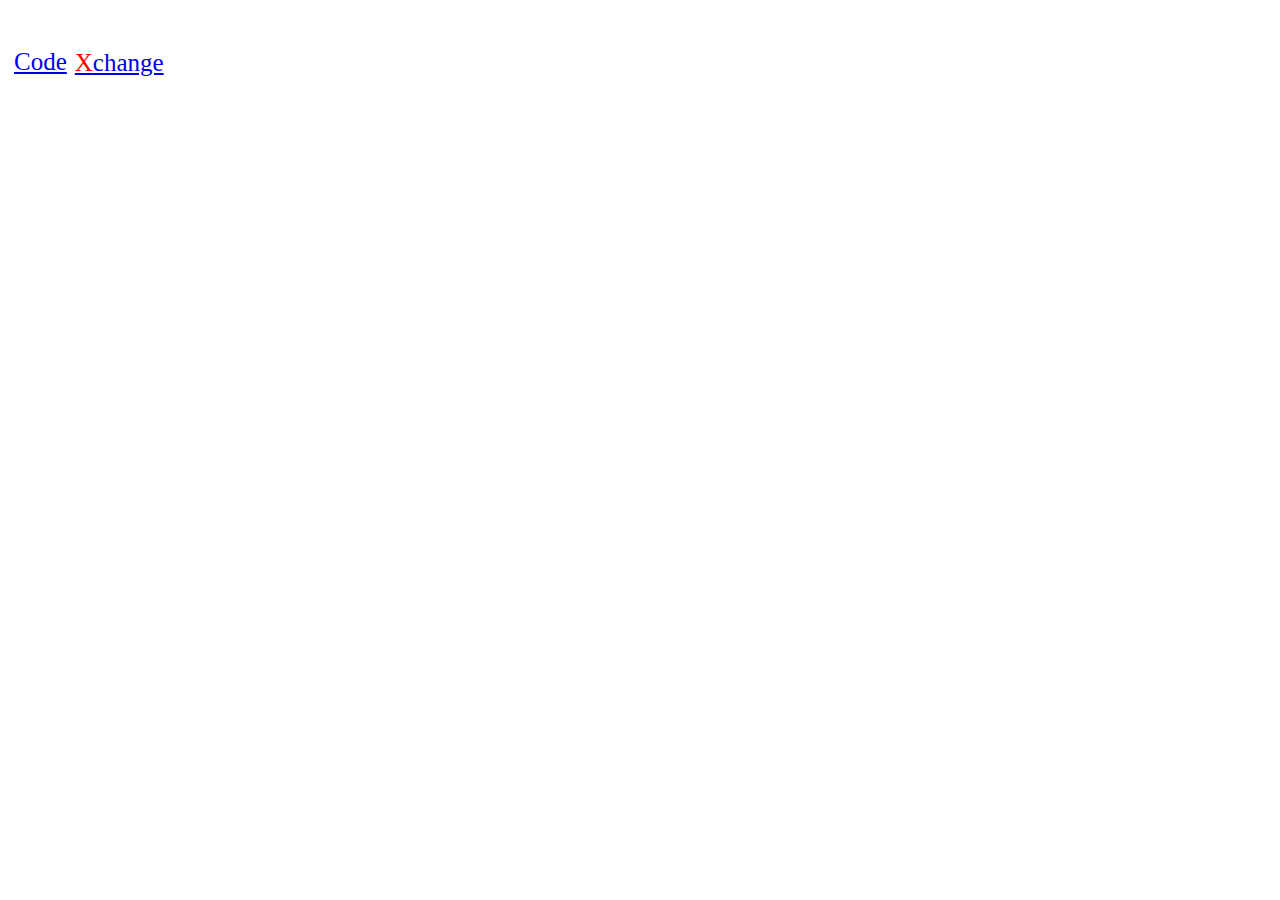
==== wwwroot/faq.html @ 57903ad0 "Nieuwe paginas" ====
<!DOCTYPE html>
<html lang="en">
   <head>
        <meta charset="UTF-8" />
        <meta name="viewport" content="width=device-width, initial-scale=1" />
        <!-- Gebruik bootstrap -->
        <link
            href="https://cdn.jsdelivr.net/npm/bootstrap@5.3.2/dist/css/bootstrap.min.css"
            rel="stylesheet"
            integrity="sha384-T3c6CoIi6uLrA9TneNEoa7RxnatzjcDSCmG1MXxSR1GAsXEV/Dwwykc2MPK8M2HN"
            crossorigin="anonymous"
        />
        <title>Code Xchange</title>
        <link rel="stylesheet" href="/wwwroot/assets/css/faq.css" />
        <link rel="stylesheet" href="/wwwroot/assets/css/navbar.css" />
    </head>
<body>
    <nav class="navbar bg-dark">
        <a id="titel" class="navbar-brand text-white" href="index.html">
            <p id="titel1">Code</p>
            <p id="titelX">X</p>
            <p id="titel2">change</p></a
        >
        </div>
    </nav>
---- wwwroot/assets/css/navbar.css ----
#vraagknop {
    color: white;
    display: flex;
    width: 153px;
    height: 48px;
    padding: 14px 20px 14px 19px;
    justify-content: center;
    align-items: center;
    flex-shrink: 0;
    border-radius: 8px;
    background-color: #426b1f;
    text-decoration: none;
}

#vraagknop:hover {
    color: antiquewhite;
    background-color: #102a0a 0.3s ease;
}

#titel {
    display: flex;
    margin-bottom: 5px;
}

#titelX {
    position: relative;
    left: 14px;
    top: 16px;
    font-size: 25px;
    color: red;
}

#titel1 {
    position: relative;
    left: 6px;
    bottom: -15px;
    font-size: 25px;
}

#titel2 {
    position: relative;
    left: 14px;
    bottom: -16px;
    font-size: 25px;
}

.account {
    position: relative;
    left: 158px;
    bottom: -3px;
    text-decoration: none;
    color: white;
}
.account:hover {
    cursor: pointer;
    color: antiquewhite;
    text-decoration: none;
}

.faq {
    position: relative;
    left: 269px;
    bottom: -3px;
    text-decoration: none;
    color: white;
}

.faq:hover {
    cursor: pointer;
    color: antiquewhite;
}
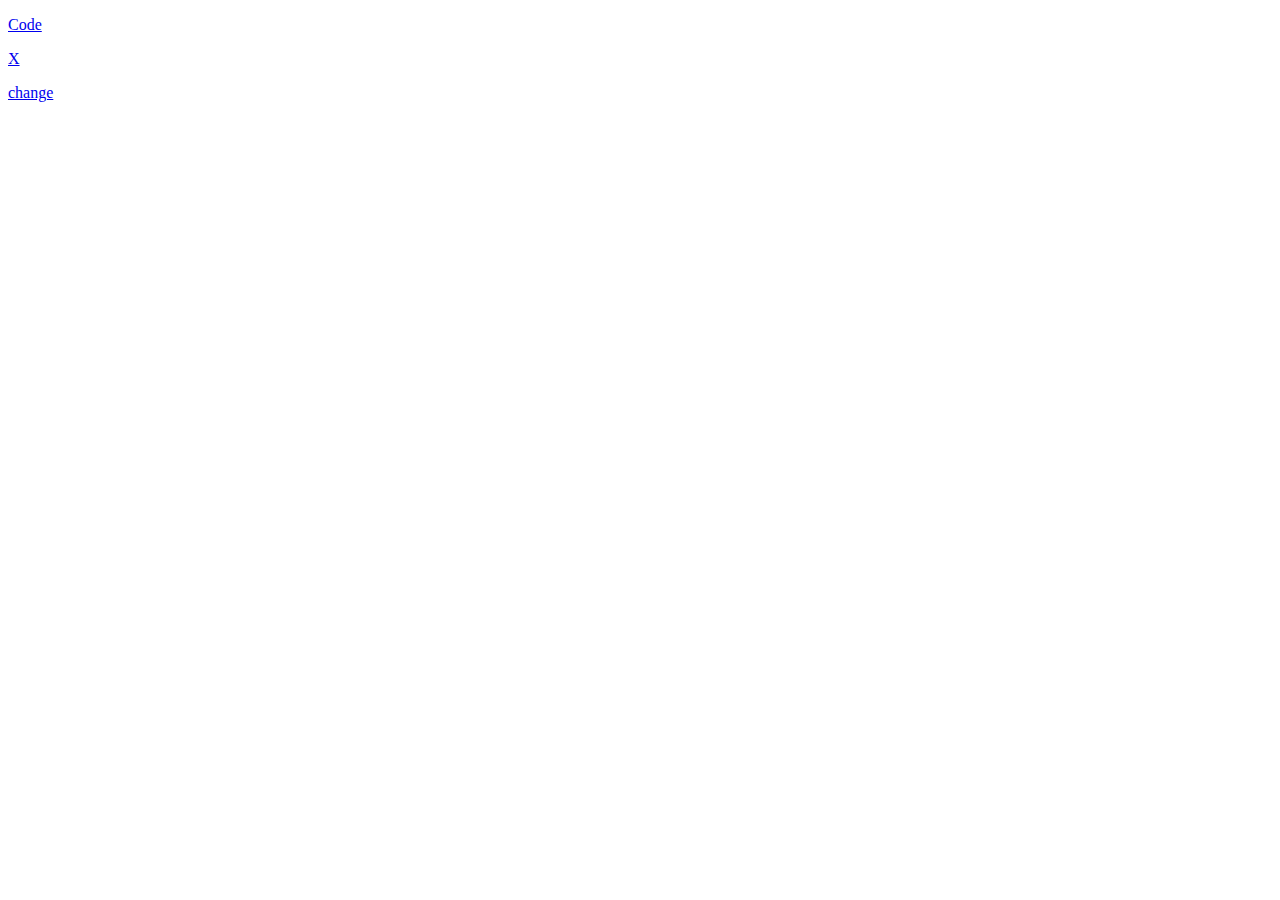
==== commit e90e07c2: "changes" ====
--- a/wwwroot/faq.html
+++ b/wwwroot/faq.html
@@ -11,8 +11,8 @@
             crossorigin="anonymous"
         />
         <title>Code Xchange</title>
-        <link rel="stylesheet" href="/wwwroot/assets/css/faq.css" />
-        <link rel="stylesheet" href="/wwwroot/assets/css/navbar.css" />
+        <link rel="stylesheet" href="/assets/css/faq.css" />
+        <link rel="stylesheet" href="/assets/css/navbar.css" />
     </head>
 <body>
     <nav class="navbar bg-dark">
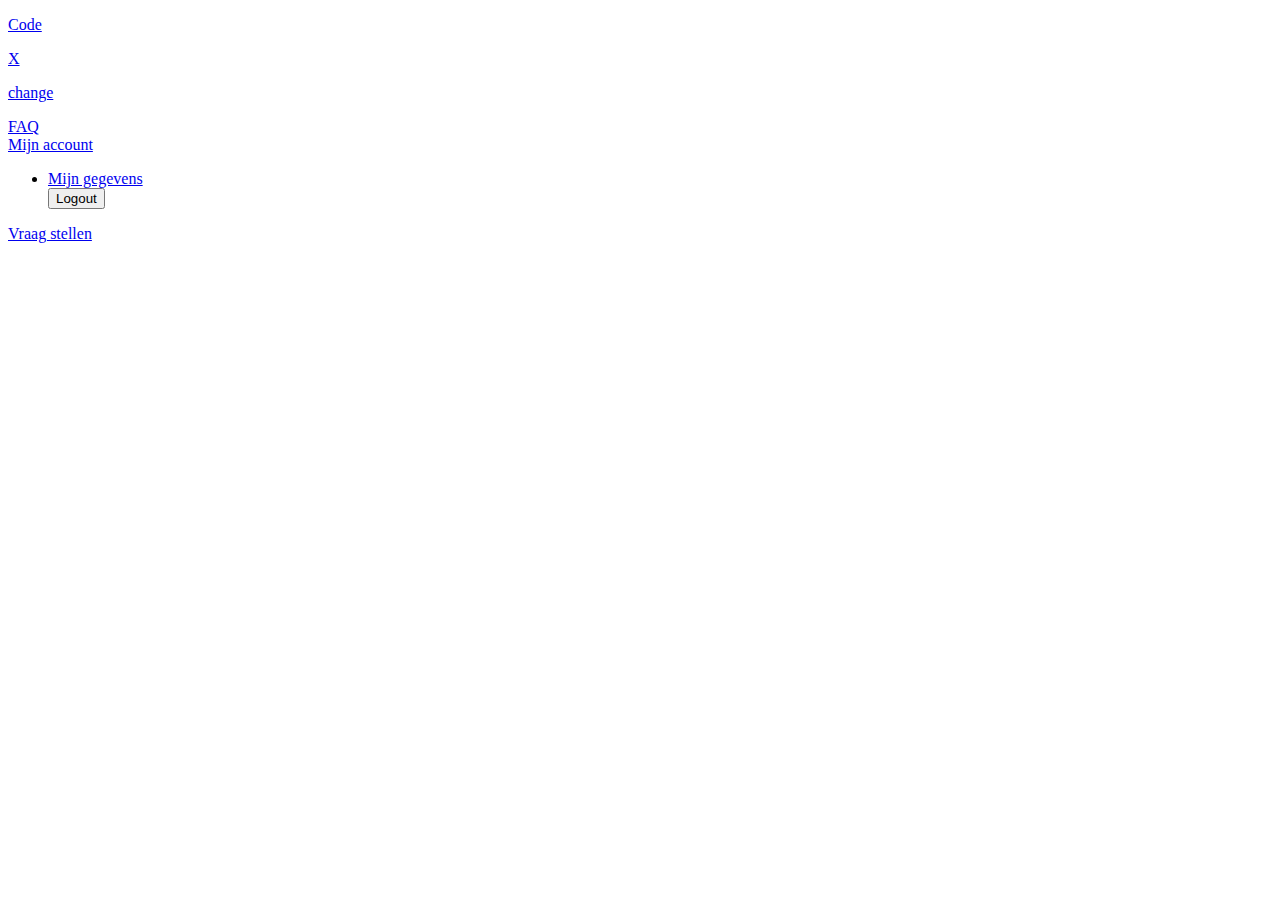
==== commit bcb3150b: "navbar gefixt" ====
--- a/wwwroot/faq.html
+++ b/wwwroot/faq.html
@@ -1,6 +1,6 @@
 <!DOCTYPE html>
 <html lang="en">
-   <head>
+    <head>
         <meta charset="UTF-8" />
         <meta name="viewport" content="width=device-width, initial-scale=1" />
         <!-- Gebruik bootstrap -->
@@ -14,12 +14,35 @@
         <link rel="stylesheet" href="/assets/css/faq.css" />
         <link rel="stylesheet" href="/assets/css/navbar.css" />
     </head>
-<body>
-    <nav class="navbar bg-dark">
-        <a id="titel" class="navbar-brand text-white" href="index.html">
-            <p id="titel1">Code</p>
-            <p id="titelX">X</p>
-            <p id="titel2">change</p></a
-        >
-        </div>
-    </nav>+    <body>
+        <nav class="navbar bg-dark">
+            <a id="titel" class="navbar-brand text-white" href="index.html">
+                <p id="titel1">Code</p>
+                <p id="titelX">X</p>
+                <p id="titel2">change</p></a
+            >
+            <a id="faq2" class="faq" href="faq.html">FAQ</a>
+            <div class="dropdown">
+                <a
+                    class="btn btn-secondary dropdown-toggle"
+                    href="#"
+                    role="button"
+                    data-bs-toggle="dropdown"
+                    aria-expanded="false"
+                >
+                    Mijn account
+                </a>
+                <ul class="dropdown-menu">
+                    <li><a class="dropdown-item" href="mijngegevens.html">Mijn gegevens</a></li>
+                    <button class="dropdown-item logout-btn" id="logoutButton" type="submit">Logout</button>
+                </ul>
+            </div>
+            <a id="vraagknop" class="ms-5" href="vraagstellen.html">Vraag stellen</a>
+        </nav>
+    </body>
+    <script
+    src="https://cdn.jsdelivr.net/npm/bootstrap@5.3.2/dist/js/bootstrap.bundle.min.js"
+    integrity="sha384-C6RzsynM9kWDrMNeT87bh95OGNyZPhcTNXj1NW7RuBCsyN/o0jlpcV8Qyq46cDfL"
+    crossorigin="anonymous"
+></script>
+</html>
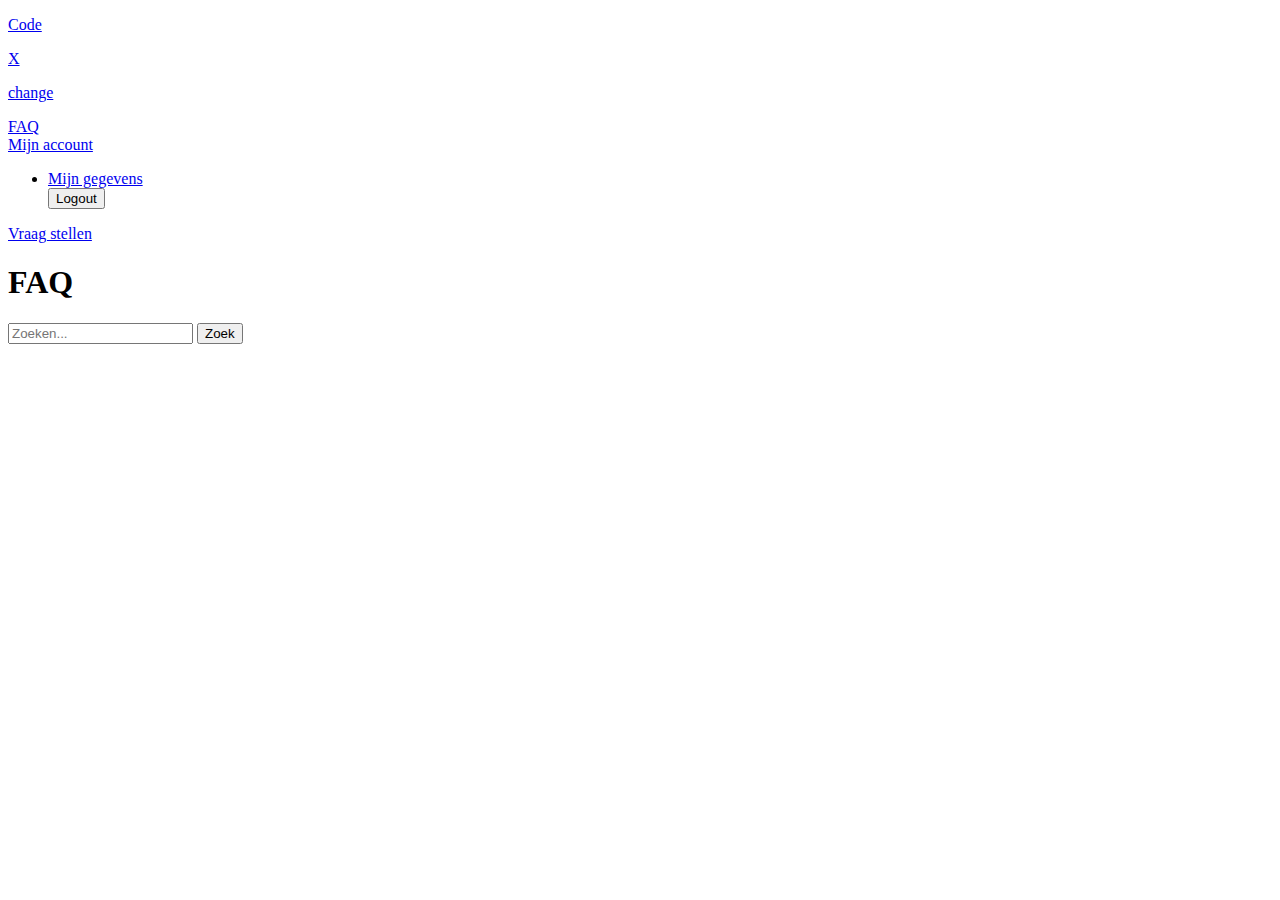
==== commit b687dd76: "retro" ====
--- a/wwwroot/faq.html
+++ b/wwwroot/faq.html
@@ -39,6 +39,22 @@
             </div>
             <a id="vraagknop" class="ms-5" href="vraagstellen.html">Vraag stellen</a>
         </nav>
+        <main class="main">
+            <h1 class="titel text-dark">
+                FAQ
+            </h1>
+            <form id="zoekbalk" class="form-inline my-2 my-lg-0">
+                <input
+                    class="form-control mr-sm-2"
+                    type="search"
+                    placeholder="Zoeken..."
+                    aria-label="Search"
+                />
+                <button id="zoekKnop" class="btn btn-outline-success my-2 my-sm-0" type="submit">
+                    Zoek
+                </button>
+            </form>
+        </main>
     </body>
     <script
     src="https://cdn.jsdelivr.net/npm/bootstrap@5.3.2/dist/js/bootstrap.bundle.min.js"
